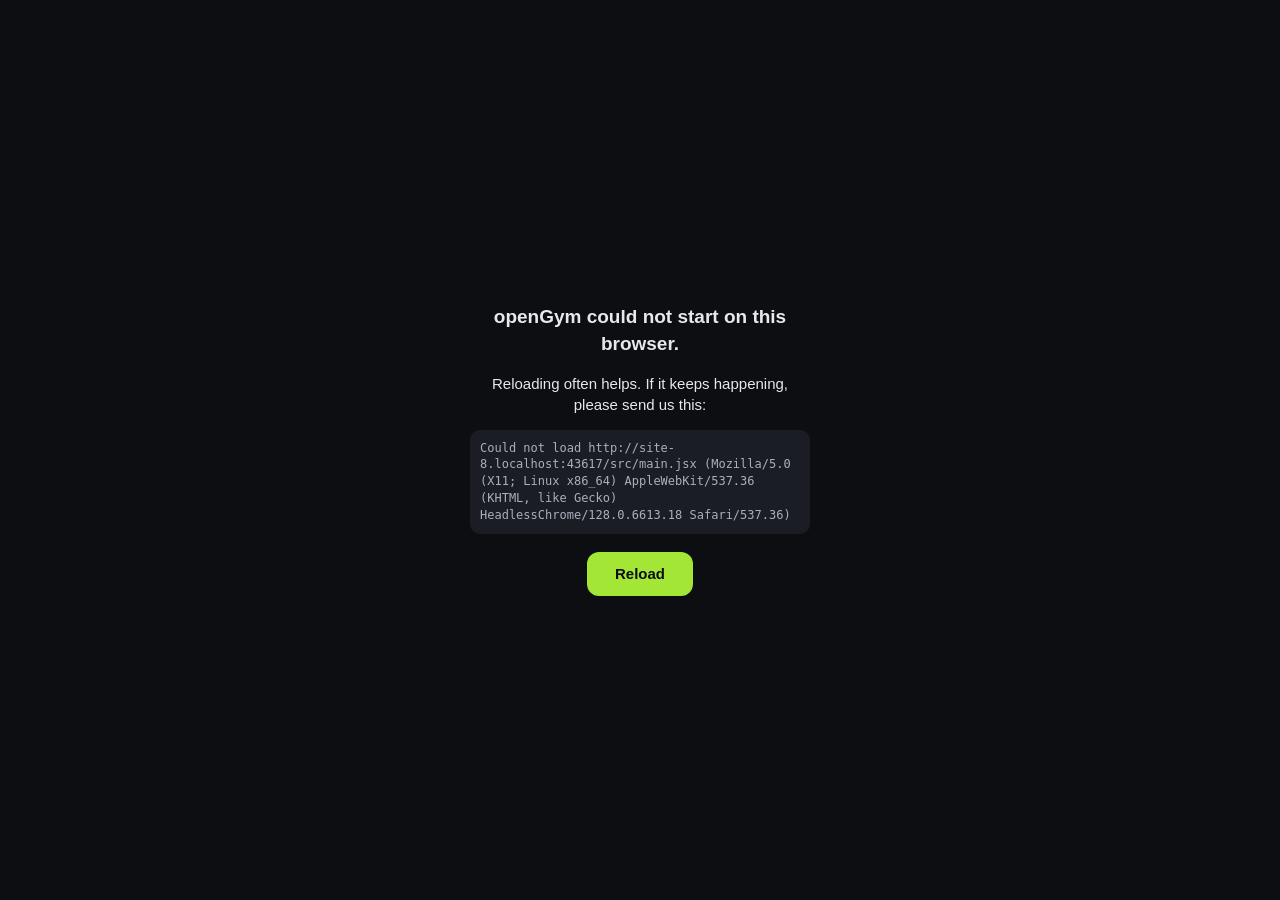
==== frontend/index.html @ d1c467b5 "feat: BadgeFit brand, beep pass mark 7.1 with a training goal, fuller applicant programme - Brand th" ====
<!DOCTYPE html>
<html lang="en">
<head>
<meta charset="UTF-8">
<meta name="viewport" content="width=device-width,initial-scale=1,viewport-fit=cover">
<script>
  // Set direction before first paint so an Arabic profile never flashes as LTR.
  // The app re-applies this on every language change (lib/i18n.js setLang).
  // i18n-core RTL_LANGS is the runtime source of truth — keep this list in sync.
  try {
    var s = JSON.parse(localStorage.getItem('gym_state_v1') || '{}');
    var l = s.lang || ((navigator.language || '').slice(0, 2) === 'ar' ? 'ar' : 'en');
    document.documentElement.lang = l;
    document.documentElement.dir = l === 'ar' ? 'rtl' : 'ltr';
  } catch (e) {}
  // Boot watchdog. A chunk this browser cannot parse (1.4.2's regex lookbehind on iOS 15.5 to
  // 16.3) kills the module graph before any of the app runs, and the logo lifted forever. Here,
  // outside the bundle and in plain old syntax, so it still runs then: a script that fails to
  // load or parse, or no app after 10 s, puts the reason and a Reload button where the logo was.
  // English only, as the packs are in the bundle that did not load. lib/boot.js removes #boot
  // (message included) once the app draws, so a slow start that gets there still gets there.
  (function () {
    var shown = false, last = '';
    function fail(title, detail) {
      var b = document.getElementById('boot');
      // Too early for the boot screen (a script in <head>): say it once the page is there.
      if (!b && document.readyState === 'loading') return document.addEventListener('DOMContentLoaded', function () { fail(title, detail); });
      if (shown || !b || b.getAttribute('data-leaving')) return;
      shown = true;
      b.className = 'fail';
      b.removeAttribute('aria-hidden');
      b.setAttribute('role', 'alert');
      b.setAttribute('dir', 'ltr');
      b.innerHTML = '';
      var box = document.createElement('div'), h = document.createElement('p'), p = document.createElement('p');
      h.className = 'h';
      h.textContent = title;
      p.textContent = 'Reloading often helps. If it keeps happening, please send us this:';
      var c = document.createElement('code');
      c.textContent = (detail || 'No error, it just never finished loading.') + ' (' + navigator.userAgent + ')';
      var r = document.createElement('button');
      r.type = 'button';
      r.textContent = 'Reload';
      r.onclick = function () { location.reload(); };
      box.appendChild(h); box.appendChild(p); box.appendChild(c); box.appendChild(r);
      b.appendChild(box);
    }
    window.addEventListener('error', function (e) {
      var t = e && e.target;
      if (t && t.tagName === 'SCRIPT') return fail('openGym could not start on this browser.', 'Could not load ' + (t.src || 'a script'));
      if (!e || !e.message) return;
      last = e.message + (e.filename ? ' at ' + e.filename.split('/').pop() + ':' + e.lineno : '');
      if (/SyntaxError|Unexpected|Invalid regular expression/i.test(e.message)) fail('openGym could not start on this browser.', last);
    }, true);
    window.addEventListener('unhandledrejection', function (e) {
      var r = e && e.reason;
      if (r) last = String((r && r.message) || r);
    });
    setTimeout(function () {
      fail(last ? 'openGym could not start on this browser.' : 'openGym is taking too long to start.', last);
    }, 10000);
  })();
</script>
<title>BadgeFit</title>
<meta name="description" content="Personal gym & body weight tracker">
<meta name="theme-color" content="#0c0e12">
<meta name="apple-mobile-web-app-capable" content="yes">
<meta name="mobile-web-app-capable" content="yes">
<meta name="apple-mobile-web-app-status-bar-style" content="black-translucent">
<meta name="apple-mobile-web-app-title" content="BadgeFit">
<!-- use-credentials: browsers fetch the manifest without cookies, even same-origin; behind an auth
     proxy (Authelia, Cloudflare Access, Teleport…) that fetch is a login redirect and the Home Screen
     icon comes out generic. iOS 26 reads the icon from the manifest, so this is where it shows. -->
<link rel="manifest" href="manifest.json" crossorigin="use-credentials">
<link rel="apple-touch-icon" href="icon-180.png">
<link rel="icon" type="image/png" href="icon-180.png">
</head>
<body>
<!-- The boot screen: painted with the HTML, before any script runs, so the gap between the
     native splash and the first real screen is the logo loading its plates instead of a black
     page. Same dark and lime as the native splash. lib/boot.js takes it away the moment the
     app can draw, so it never adds a wait. -->
<style>
  #boot{position:fixed;inset:0;z-index:2147483000;display:grid;place-items:center;background:#0c0e12;transition:opacity .22s ease-out}
  #boot.out{opacity:0;pointer-events:none}
  #boot svg{width:112px;height:auto;overflow:visible}
  #boot rect,#boot ellipse{transform-box:fill-box;transform-origin:center}
  #boot .bar{animation:boot-bar .32s cubic-bezier(.3,.7,.4,1) both}
  #boot .pl{animation:boot-plate .28s cubic-bezier(.3,.7,.4,1.3) both}
  #boot .pr{animation:boot-plate-r .28s cubic-bezier(.3,.7,.4,1.3) both}
  #boot .in{animation-delay:.22s}
  #boot .outer{animation-delay:.36s}
  #boot .db{animation:boot-rep 1.25s ease-in-out .75s infinite}
  #boot ellipse{fill:#a3e635;opacity:.12;animation:boot-shadow 1.25s ease-in-out .75s infinite}
  @keyframes boot-bar{from{transform:scaleX(0)}}
  @keyframes boot-plate{from{transform:translateX(-40px);opacity:0}}
  @keyframes boot-plate-r{from{transform:translateX(40px);opacity:0}}
  @keyframes boot-rep{50%{transform:translateY(-26px)}}
  @keyframes boot-shadow{50%{transform:scaleX(.72);opacity:.05}}
  #boot.fail{place-items:center;padding:24px}
  #boot.fail div{max-width:340px;font:15px/1.4 -apple-system,BlinkMacSystemFont,Segoe UI,Roboto,sans-serif;color:#e6e8ec;text-align:center}
  #boot.fail .h{font-size:19px;font-weight:600;margin:0 0 8px}
  #boot.fail code{display:block;margin:14px 0 18px;padding:10px;border-radius:10px;background:#1a1d24;color:#a9b0bc;font-size:12px;text-align:left;word-break:break-word;-webkit-user-select:text;user-select:text}
  #boot.fail button{font:inherit;font-weight:600;color:#0c0e12;background:#a3e635;border:0;border-radius:12px;min-height:44px;padding:0 28px}
  @media (prefers-reduced-motion:reduce){
    #boot .bar,#boot .pl,#boot .pr,#boot ellipse{animation:none}
    #boot .db{animation:boot-breathe 1.6s ease-in-out infinite}
    @keyframes boot-breathe{50%{opacity:.55}}
  }
</style>
<div id="boot" aria-hidden="true">
  <svg viewBox="80 140 352 250">
    <ellipse cx="256" cy="372" rx="150" ry="9"/>
    <g class="db" fill="#a3e635">
      <rect class="bar" x="80" y="242" width="352" height="28"/>
      <rect class="pl in" x="131" y="169" width="47" height="174"/>
      <rect class="pr in" x="334" y="169" width="47" height="174"/>
      <rect class="pl outer" x="80" y="199" width="36" height="114"/>
      <rect class="pr outer" x="396" y="199" width="36" height="114"/>
    </g>
  </svg>
</div>
<div id="root"></div>
<script type="module" src="/src/main.jsx"></script>
</body>
</html>
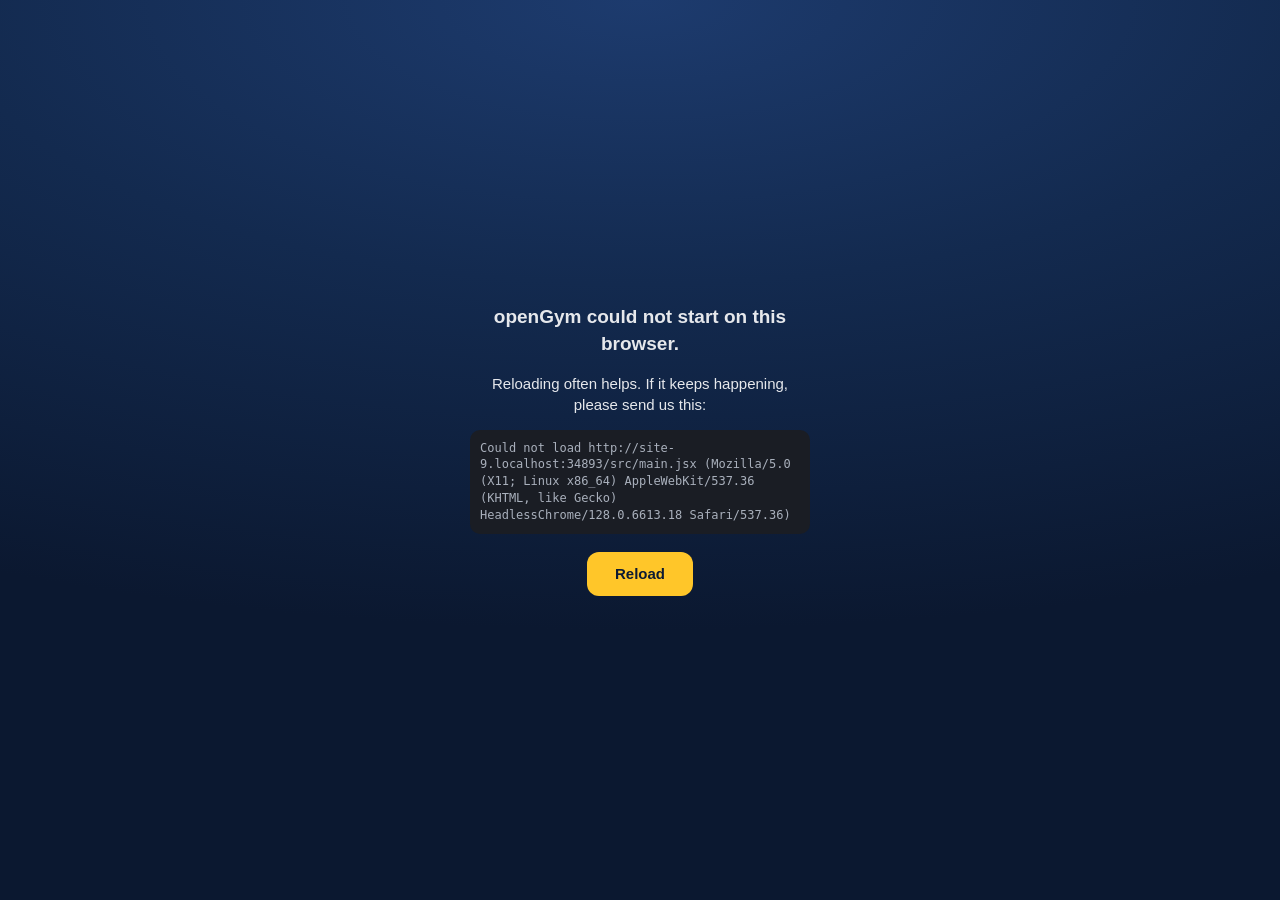
==== commit c449370d: "feat: the web app's icon, colours and loading screen are BadgeFit The Home Screen icon is the gold s" ====
--- a/frontend/index.html
+++ b/frontend/index.html
@@ -63,7 +63,7 @@
 </script>
 <title>BadgeFit</title>
 <meta name="description" content="Personal gym & body weight tracker">
-<meta name="theme-color" content="#0c0e12">
+<meta name="theme-color" content="#0d1b33">
 <meta name="apple-mobile-web-app-capable" content="yes">
 <meta name="mobile-web-app-capable" content="yes">
 <meta name="apple-mobile-web-app-status-bar-style" content="black-translucent">
@@ -81,9 +81,11 @@
      page. Same dark and lime as the native splash. lib/boot.js takes it away the moment the
      app can draw, so it never adds a wait. -->
 <style>
-  #boot{position:fixed;inset:0;z-index:2147483000;display:grid;place-items:center;background:#0c0e12;transition:opacity .22s ease-out}
+  #boot{position:fixed;inset:0;z-index:2147483000;display:grid;place-items:center;background:#0d1b33;background:radial-gradient(120% 70% at 50% 0%,#1d3b6e 0%,#132a4f 45%,#0b1830 100%);transition:opacity .22s ease-out}
   #boot.out{opacity:0;pointer-events:none}
-  #boot svg{width:112px;height:auto;overflow:visible}
+  #boot svg{width:96px;height:auto;overflow:visible}
+  #boot .bf-boot{animation:bf-pulse 1.4s ease-in-out infinite;filter:drop-shadow(0 8px 22px rgba(0,0,0,.45))}
+  @keyframes bf-pulse{50%{transform:scale(1.06)}}
   #boot rect,#boot ellipse{transform-box:fill-box;transform-origin:center}
   #boot .bar{animation:boot-bar .32s cubic-bezier(.3,.7,.4,1) both}
   #boot .pl{animation:boot-plate .28s cubic-bezier(.3,.7,.4,1.3) both}
@@ -101,7 +103,7 @@
   #boot.fail div{max-width:340px;font:15px/1.4 -apple-system,BlinkMacSystemFont,Segoe UI,Roboto,sans-serif;color:#e6e8ec;text-align:center}
   #boot.fail .h{font-size:19px;font-weight:600;margin:0 0 8px}
   #boot.fail code{display:block;margin:14px 0 18px;padding:10px;border-radius:10px;background:#1a1d24;color:#a9b0bc;font-size:12px;text-align:left;word-break:break-word;-webkit-user-select:text;user-select:text}
-  #boot.fail button{font:inherit;font-weight:600;color:#0c0e12;background:#a3e635;border:0;border-radius:12px;min-height:44px;padding:0 28px}
+  #boot.fail button{font:inherit;font-weight:600;color:#0d1b33;background:#ffc629;border:0;border-radius:12px;min-height:44px;padding:0 28px}
   @media (prefers-reduced-motion:reduce){
     #boot .bar,#boot .pl,#boot .pr,#boot ellipse{animation:none}
     #boot .db{animation:boot-breathe 1.6s ease-in-out infinite}
@@ -109,15 +111,11 @@
   }
 </style>
 <div id="boot" aria-hidden="true">
-  <svg viewBox="80 140 352 250">
-    <ellipse cx="256" cy="372" rx="150" ry="9"/>
-    <g class="db" fill="#a3e635">
-      <rect class="bar" x="80" y="242" width="352" height="28"/>
-      <rect class="pl in" x="131" y="169" width="47" height="174"/>
-      <rect class="pr in" x="334" y="169" width="47" height="174"/>
-      <rect class="pl outer" x="80" y="199" width="36" height="114"/>
-      <rect class="pr outer" x="396" y="199" width="36" height="114"/>
-    </g>
+  <!-- BadgeFit: the shield, a slow pulse while the app loads (navy and gold, as the sign-in). -->
+  <svg class="bf-boot" viewBox="0 0 48 48" width="96" height="96">
+    <path d="M24 3 41 9v13c0 11-7.3 19.2-17 23C14.3 41.2 7 33 7 22V9z" fill="#0d1b33" stroke="#ffc629" stroke-width="2.6" stroke-linejoin="round"/>
+    <path d="M24 12.5l3.1 6.4 7 .9-5.1 4.9 1.3 6.9L24 28.3l-6.3 3.3 1.3-6.9-5.1-4.9 7-.9z" fill="#ffc629"/>
+    <path d="M14 36.5c3 2.7 6.3 4.6 10 5.9 3.7-1.3 7-3.2 10-5.9" fill="none" stroke="#ffc629" stroke-width="1.6" stroke-linecap="round" opacity=".7"/>
   </svg>
 </div>
 <div id="root"></div>
